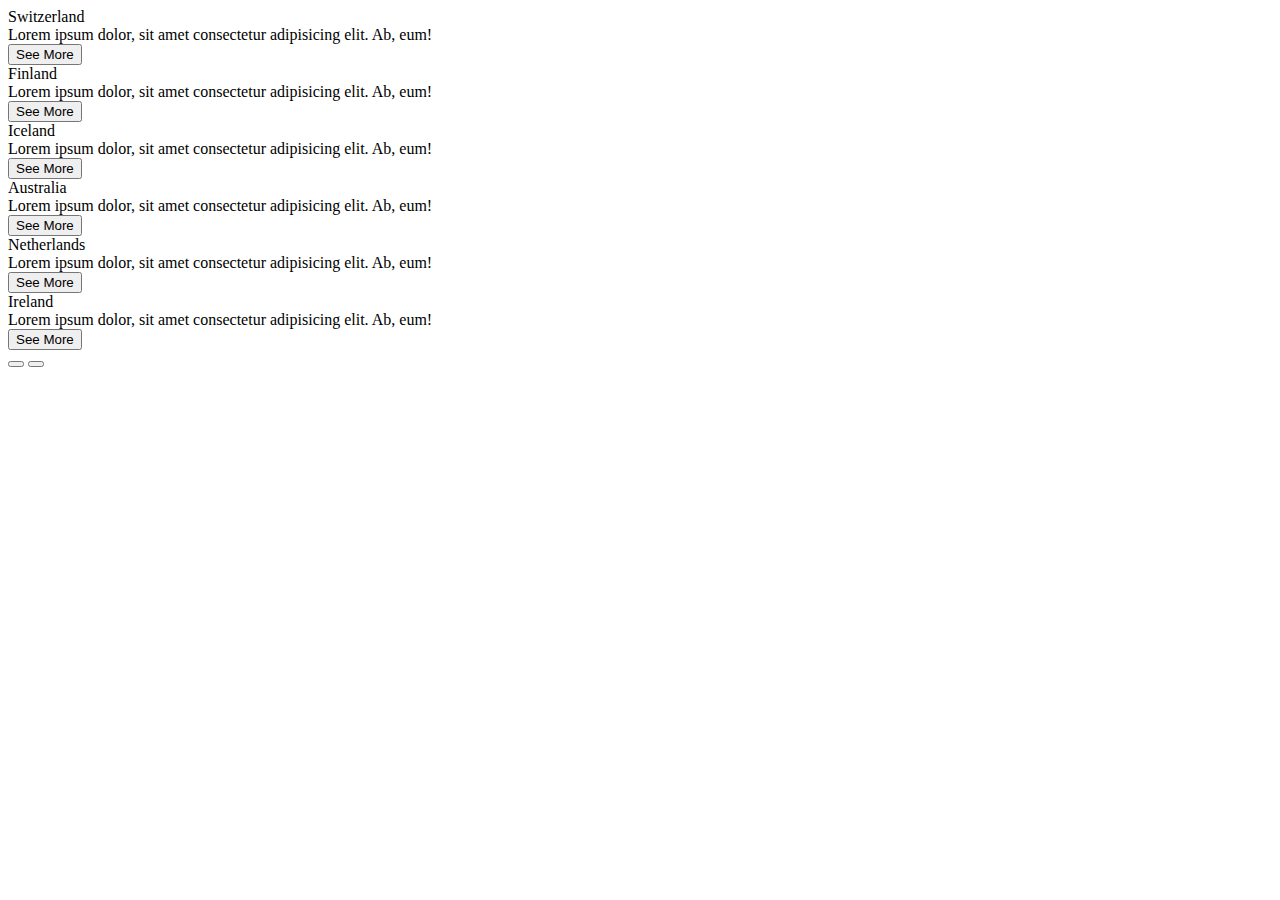
==== My Projects/Project 01/index.html @ f3010447 "index.html" ====
<!DOCTYPE html>
<html lang="en">
<head>
    <meta charset="UTF-8">
    <meta name="viewport" content="width=device-width, initial-scale=1.0">
    <title>Travel Destinations Slider</title>
    <link rel="stylesheet" href="https://cdnjs.cloudflare.com/ajax/libs/font-awesome/6.4.0/css/all.min.css" integrity="sha512-iecdLmaskl7CVkqkXNQ/ZH/XLlvWZOJyj7Yy7tcenmpD1ypASozpmT/E0iPtmFIB46ZmdtAc9eNBvH0H/ZpiBw==" crossorigin="anonymous" referrerpolicy="no-referrer" />
    <link rel="stylesheet" href="style.css">
</head>
<body>
    <div class="container">
        <div class="slide">
            <div class="item" style="background-image: url(https://i.ibb.co/qCkd9jS/img1.jpg);">
                <div class="content">
                    <div class="name">Switzerland</div>
                    <div class="des">Lorem ipsum dolor, sit amet consectetur adipisicing elit. Ab, eum!</div>
                    <button>See More</button>
                </div>
            </div>
            <div class="item" style="background-image: url(https://i.ibb.co/jrRb11q/img2.jpg);">
                <div class="content">
                    <div class="name">Finland</div>
                    <div class="des">Lorem ipsum dolor, sit amet consectetur adipisicing elit. Ab, eum!</div>
                    <button>See More</button>
                </div>
            </div>
            <div class="item" style="background-image: url(https://i.ibb.co/NSwVv8D/img3.jpg);">
                <div class="content">
                    <div class="name">Iceland</div>
                    <div class="des">Lorem ipsum dolor, sit amet consectetur adipisicing elit. Ab, eum!</div>
                    <button>See More</button>
                </div>
            </div>
            <div class="item" style="background-image: url(https://i.ibb.co/Bq4Q0M8/img4.jpg);">
                <div class="content">
                    <div class="name">Australia</div>
                    <div class="des">Lorem ipsum dolor, sit amet consectetur adipisicing elit. Ab, eum!</div>
                    <button>See More</button>
                </div>
            </div>
            <div class="item" style="background-image: url(https://i.ibb.co/jTQfmTq/img5.jpg);">
                <div class="content">
                    <div class="name">Netherlands</div>
                    <div class="des">Lorem ipsum dolor, sit amet consectetur adipisicing elit. Ab, eum!</div>
                    <button>See More</button>
                </div>
            </div>
            <div class="item" style="background-image: url(https://i.ibb.co/RNkk6L0/img6.jpg);">
                <div class="content">
                    <div class="name">Ireland</div>
                    <div class="des">Lorem ipsum dolor, sit amet consectetur adipisicing elit. Ab, eum!</div>
                    <button>See More</button>
                </div>
            </div>
        </div>

        <div class="button">
            <button class="prev"><i class="fa-solid fa-arrow-left"></i></button>
            <button class="next"><i class="fa-solid fa-arrow-right"></i></button>
        </div>
    </div>

    <script src="script.js"></script>
</body>
</html>
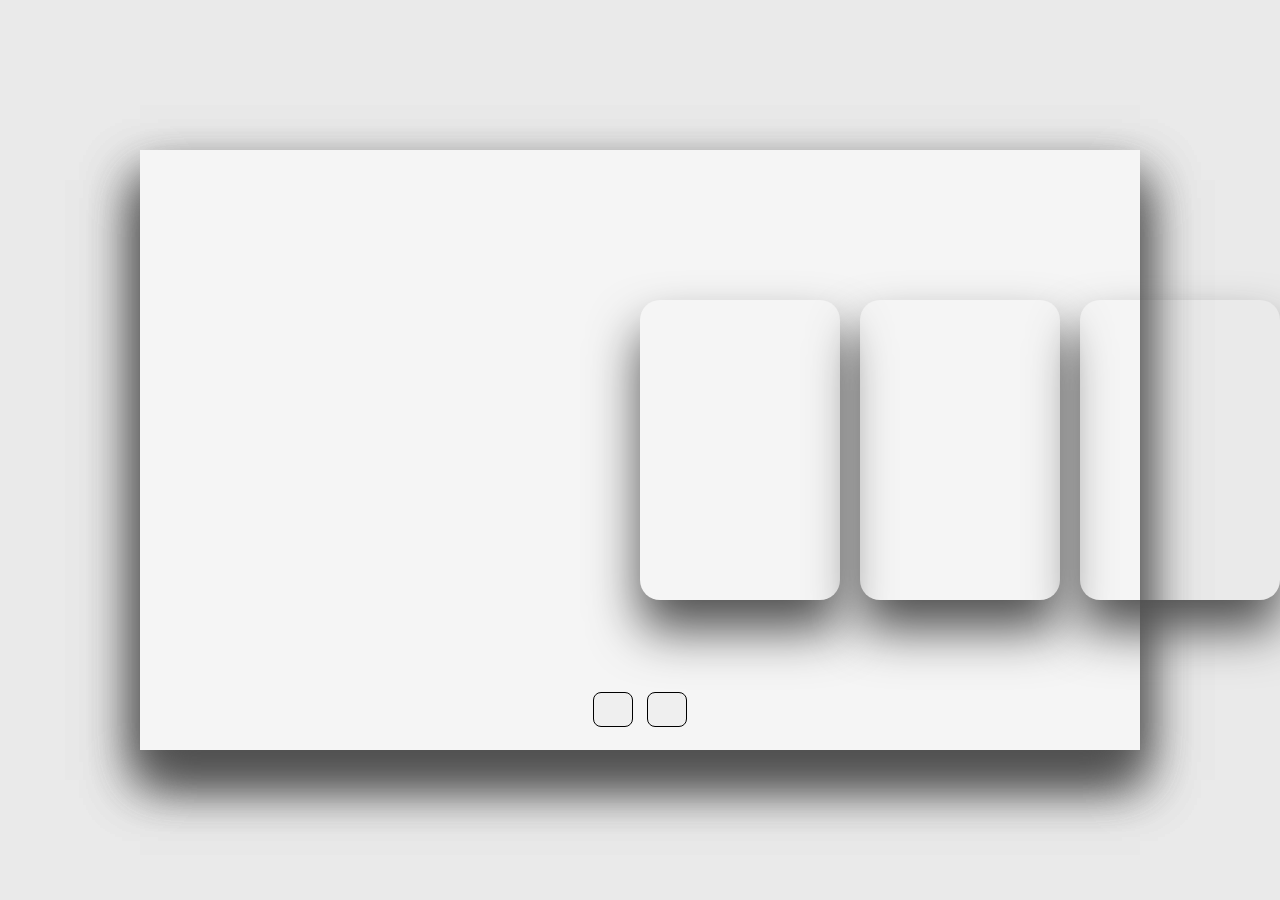
==== commit aad25f91: "HTML" ====
--- a/My Projects/Project 01/index.html
+++ b/My Projects/Project 01/index.html
@@ -13,42 +13,36 @@
             <div class="item" style="background-image: url(https://i.ibb.co/qCkd9jS/img1.jpg);">
                 <div class="content">
                     <div class="name">Switzerland</div>
-                    <div class="des">Lorem ipsum dolor, sit amet consectetur adipisicing elit. Ab, eum!</div>
                     <button>See More</button>
                 </div>
             </div>
             <div class="item" style="background-image: url(https://i.ibb.co/jrRb11q/img2.jpg);">
                 <div class="content">
                     <div class="name">Finland</div>
-                    <div class="des">Lorem ipsum dolor, sit amet consectetur adipisicing elit. Ab, eum!</div>
                     <button>See More</button>
                 </div>
             </div>
             <div class="item" style="background-image: url(https://i.ibb.co/NSwVv8D/img3.jpg);">
                 <div class="content">
                     <div class="name">Iceland</div>
-                    <div class="des">Lorem ipsum dolor, sit amet consectetur adipisicing elit. Ab, eum!</div>
                     <button>See More</button>
                 </div>
             </div>
             <div class="item" style="background-image: url(https://i.ibb.co/Bq4Q0M8/img4.jpg);">
                 <div class="content">
                     <div class="name">Australia</div>
-                    <div class="des">Lorem ipsum dolor, sit amet consectetur adipisicing elit. Ab, eum!</div>
                     <button>See More</button>
                 </div>
             </div>
             <div class="item" style="background-image: url(https://i.ibb.co/jTQfmTq/img5.jpg);">
                 <div class="content">
                     <div class="name">Netherlands</div>
-                    <div class="des">Lorem ipsum dolor, sit amet consectetur adipisicing elit. Ab, eum!</div>
                     <button>See More</button>
                 </div>
             </div>
             <div class="item" style="background-image: url(https://i.ibb.co/RNkk6L0/img6.jpg);">
                 <div class="content">
                     <div class="name">Ireland</div>
-                    <div class="des">Lorem ipsum dolor, sit amet consectetur adipisicing elit. Ab, eum!</div>
                     <button>See More</button>
                 </div>
             </div>
--- a/My Projects/Project 01/style.css
+++ b/My Projects/Project 01/style.css
@@ -0,0 +1,152 @@
+*{
+    margin: 0;
+    padding: 0;
+    box-sizing: border-box;
+}
+
+body{
+    background: #eaeaea;
+    overflow: hidden;
+}
+
+.container{
+    position: absolute;
+    top: 50%;
+    left: 50%;
+    transform: translate(-50%, -50%);
+    width: 1000px;
+    height: 600px;
+    background: #f5f5f5;
+    box-shadow: 0 30px 50px #dbdbdb;
+}
+
+.container .slide .item{
+    width: 200px;
+    height: 300px;
+    position: absolute;
+    top: 50%;
+    transform: translate(0, -50%);
+    border-radius: 20px;
+    box-shadow: 0 30px 50px #505050;
+    background-position: 50% 50%;
+    background-size: cover;
+    display: inline-block;
+    transition: 0.5s;
+}
+
+.slide .item:nth-child(1),
+.slide .item:nth-child(2){
+    top: 0;
+    left: 0;
+    transform: translate(0, 0);
+    border-radius: 0;
+    width: 100%;
+    height: 100%;
+}
+
+
+.slide .item:nth-child(3){
+    left: 50%;
+}
+.slide .item:nth-child(4){
+    left: calc(50% + 220px);
+}
+.slide .item:nth-child(5){
+    left: calc(50% + 440px);
+}
+
+/* here n = 0, 1, 2, 3,... */
+.slide .item:nth-child(n + 6){
+    left: calc(50% + 660px);
+    opacity: 0;
+}
+
+
+
+.item .content{
+    position: absolute;
+    top: 50%;
+    left: 100px;
+    width: 300px;
+    text-align: left;
+    color: #eee;
+    transform: translate(0, -50%);
+    font-family: system-ui;
+    display: none;
+}
+
+    .content button:hover {
+        color: #FFFFFF; /* White */
+        background-color: #FF8C00; /* Dark orange */
+    }
+
+
+
+
+.slide .item:nth-child(2) .content{
+    display: block;
+}
+
+
+.content .name{
+    font-size: 40px;
+    text-transform: uppercase;
+    font-weight: bold;
+    opacity: 0;
+    animation: animate 1s ease-in-out 1 forwards;
+}
+
+.content .des{
+    margin-top: 10px;
+    margin-bottom: 20px;
+    opacity: 0;
+    animation: animate 1s ease-in-out 0.3s 1 forwards;
+}
+
+.content button{
+    padding: 10px 20px;
+    border: none;
+    cursor: pointer;
+    opacity: 0;
+    animation: animate 1s ease-in-out 0.6s 1 forwards;
+}
+
+
+@keyframes animate {
+    from{
+        opacity: 0;
+        transform: translate(0, 100px);
+        filter: blur(33px);
+    }
+
+    to{
+        opacity: 1;
+        transform: translate(0);
+        filter: blur(0);
+    }
+}
+
+
+
+.button{
+    width: 100%;
+    text-align: center;
+    position: absolute;
+    bottom: 20px;
+}
+
+.button button{
+    width: 40px;
+    height: 35px;
+    border-radius: 8px;
+    border: none;
+    cursor: pointer;
+    margin: 0 5px;
+    border: 1px solid #000;
+    transition: 0.3s;
+}
+
+.button button:hover{
+    background: #ababab;
+    color: #fff;
+}
